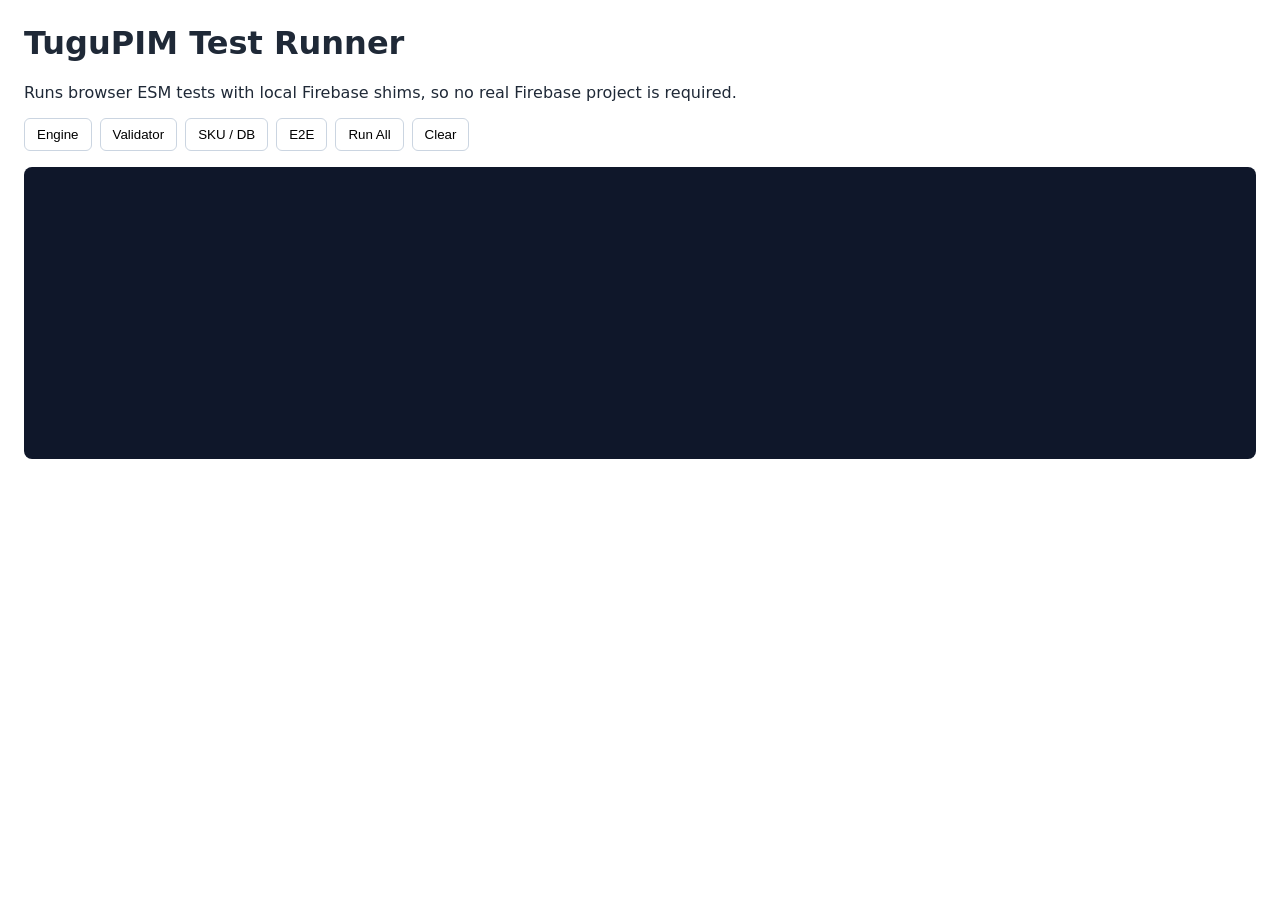
==== test/browser-runner.html @ d9197dd7 "test: add browser Firebase shim runner [agent:codex | model:gpt-5]" ====
<!DOCTYPE html>
<html lang="en">
<head>
  <meta charset="UTF-8" />
  <meta name="viewport" content="width=device-width, initial-scale=1.0" />
  <title>TuguPIM Test Runner</title>
  <script type="importmap">
    {
      "imports": {
        "firebase/app": "./shims/firebase-app.js",
        "firebase/firestore": "./shims/firebase-firestore.js",
        "firebase/auth": "./shims/firebase-auth.js",
        "firebase/storage": "./shims/firebase-storage.js"
      }
    }
  </script>
  <style>
    body { font-family: system-ui, sans-serif; margin: 24px; color: #1f2937; }
    .toolbar { display: flex; flex-wrap: wrap; gap: 8px; margin: 16px 0; }
    button { border: 1px solid #cbd5e1; background: #fff; border-radius: 6px; padding: 8px 12px; cursor: pointer; }
    button:hover { background: #f8fafc; }
    pre { background: #0f172a; color: #e2e8f0; padding: 16px; border-radius: 8px; min-height: 260px; overflow: auto; }
  </style>
</head>
<body>
  <h1>TuguPIM Test Runner</h1>
  <p>Runs browser ESM tests with local Firebase shims, so no real Firebase project is required.</p>
  <div class="toolbar">
    <button data-test="./engine.test.js">Engine</button>
    <button data-test="./validator.test.js">Validator</button>
    <button data-test="./db.test.js">SKU / DB</button>
    <button data-test="./e2e.test.js">E2E</button>
    <button id="run-all">Run All</button>
    <button id="clear">Clear</button>
  </div>
  <pre id="output"></pre>

  <script type="module">
    import { initFirebase, registerUserGetter } from '../src/core/api.js';
    import { getCurrentUser } from '../src/modules/auth/index.js';

    const output = document.querySelector('#output');
    const tests = Array.from(document.querySelectorAll('[data-test]')).map(btn => btn.dataset.test);

    function write(kind, args) {
      const line = args.map(arg => typeof arg === 'string' ? arg : JSON.stringify(arg)).join(' ');
      output.textContent += `[${kind}] ${line}\n`;
      output.scrollTop = output.scrollHeight;
    }

    for (const method of ['log', 'info', 'warn', 'error']) {
      const original = console[method].bind(console);
      console[method] = (...args) => {
        original(...args);
        write(method, args);
      };
    }

    await initFirebase();
    registerUserGetter(getCurrentUser);

    async function runTest(path) {
      write('runner', [`Running ${path}`]);
      await import(`${path}?run=${Date.now()}`);
    }

    document.body.addEventListener('click', async event => {
      const testPath = event.target.dataset.test;
      if (testPath) await runTest(testPath);
    });

    document.querySelector('#run-all').addEventListener('click', async () => {
      for (const test of tests) await runTest(test);
    });

    document.querySelector('#clear').addEventListener('click', () => {
      output.textContent = '';
    });
  </script>
</body>
</html>
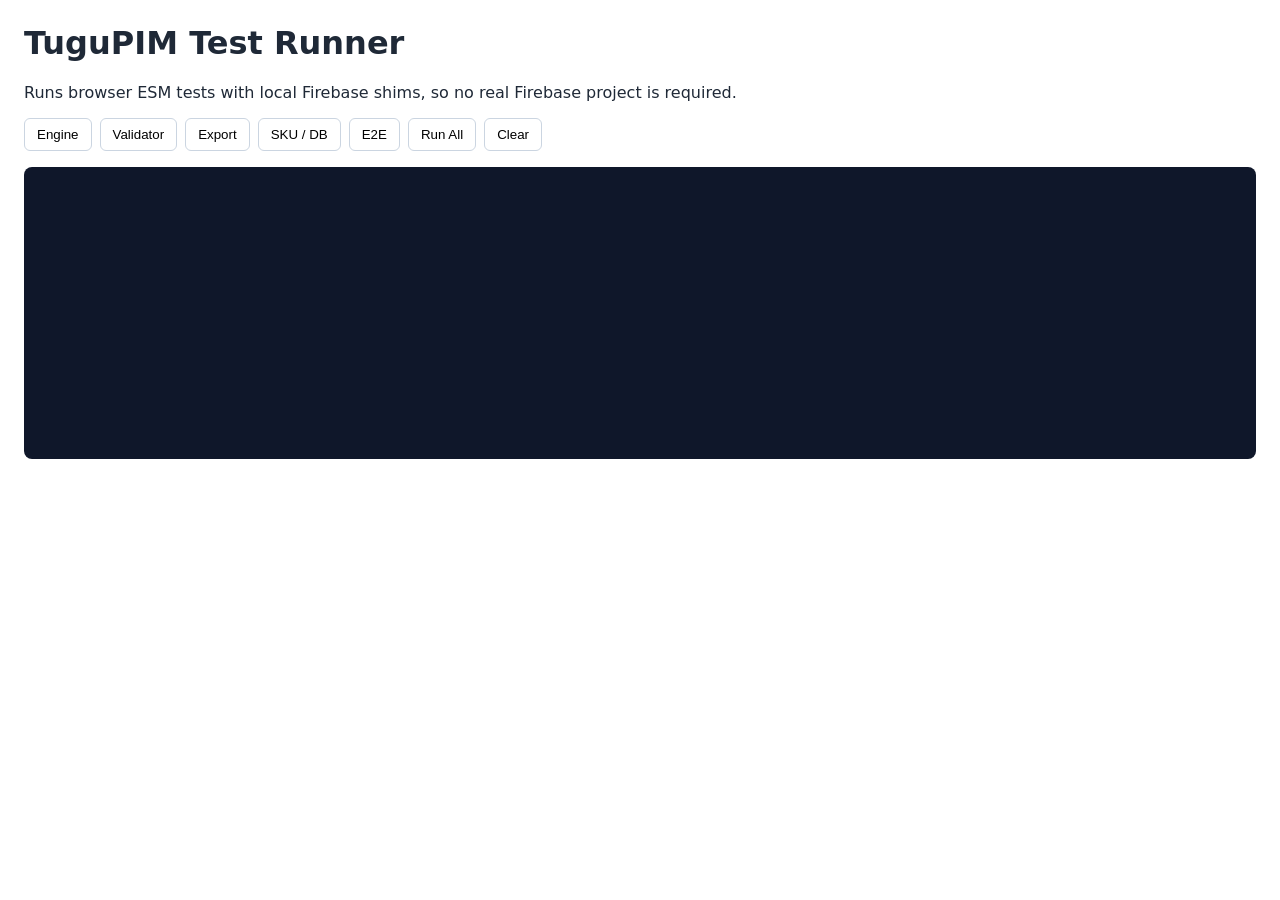
==== commit a9ced670: "fix: honor variant pricing in export feeds [agent:codex | model:gpt-5]" ====
--- a/test/browser-runner.html
+++ b/test/browser-runner.html
@@ -28,6 +28,7 @@
   <div class="toolbar">
     <button data-test="./engine.test.js">Engine</button>
     <button data-test="./validator.test.js">Validator</button>
+    <button data-test="./export.test.js">Export</button>
     <button data-test="./db.test.js">SKU / DB</button>
     <button data-test="./e2e.test.js">E2E</button>
     <button id="run-all">Run All</button>
